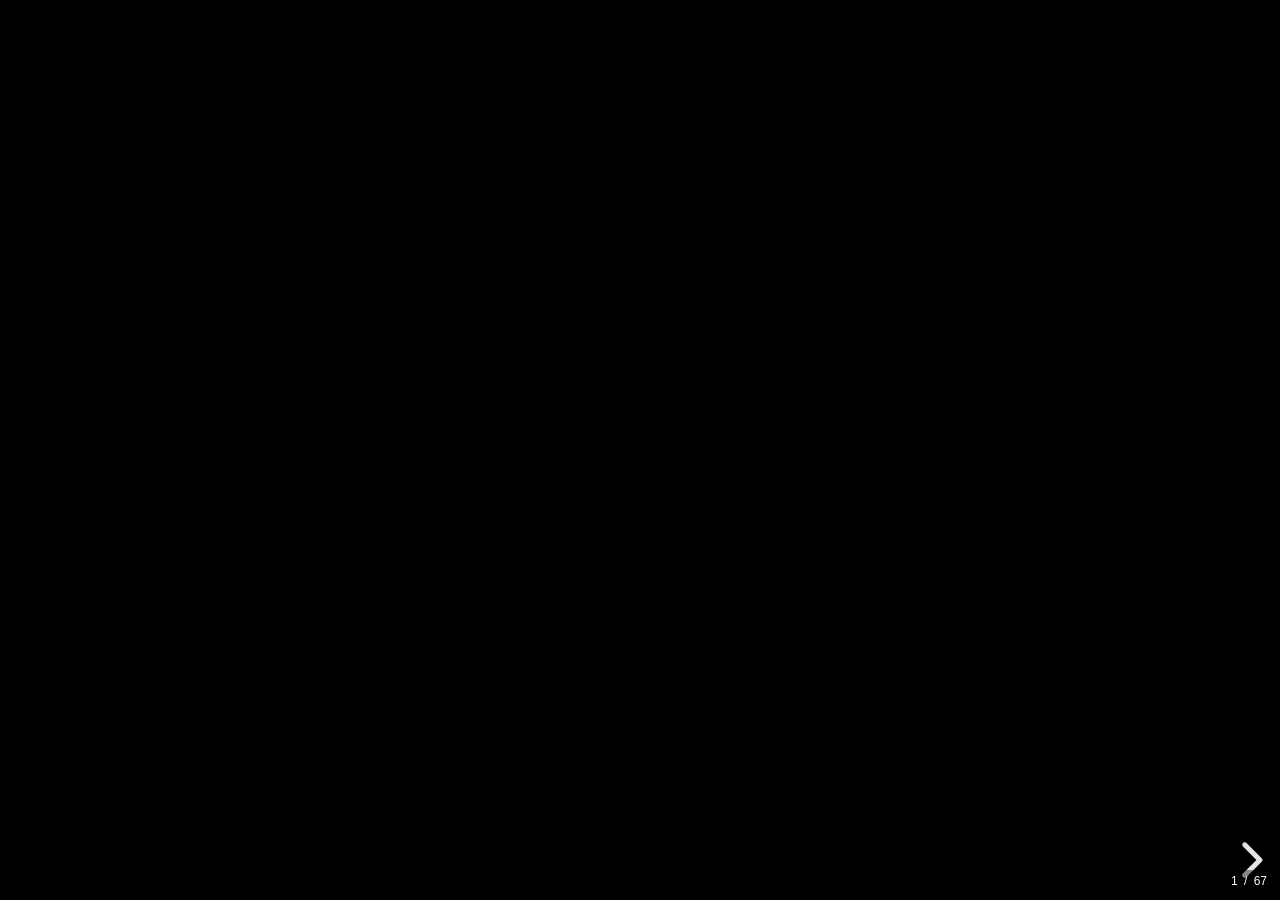
==== presentation/expose.html @ f57cd238 "presentation stex + new paper" ====
<!doctype html>
<html>
  <head>
    <meta charset="utf-8">
    <meta name="viewport" content="width=device-width, initial-scale=1.0, maximum-scale=1.0, user-scalable=no">

    <title>Du pile ou face aux IA qui dessinent</title>

    <link rel="stylesheet" href="revealjs/dist/reveal.css">
    <link rel="stylesheet" href="revealjs/dist/theme/black.css">

    <!-- Theme used for syntax highlighting of code -->
    <!-- <link rel="stylesheet" href="lib/css/zenburn.css"> -->
    <link rel="stylesheet" href="revealjs/dist/plugin/highlight/zenburn.css">
    <!-- <link rel="stylesheet" href="index.css"> -->
  </head>

  <body>
    <div class="reveal">
      <div class="slides">
        <section
          data-background-size='contain'
          data-background-color="black"
          data-background-video="expose_assets/s00_7a8b4802f0a0889d.mp4"
          data-background-video-muted
          >
        </section>
        <section
          data-background-size='contain'
          data-background-color="black"
          data-background-video="expose_assets/s00_c889e12e2234c17d.mp4"
          >
        </section>
        <section
          data-background-size='contain'
          data-background-color="black"
          data-background-video="expose_assets/s00_49cd387d9560507c.mp4"
          >
        </section>
        <section
          data-background-size='contain'
          data-background-color="black"
          data-background-video="expose_assets/s01_786b44dacbf73f08.mp4"
          >
        </section>
        <section
          data-background-size='contain'
          data-background-color="black"
          data-background-video="expose_assets/s01_926dd9f27b8d8079.mp4"
          >
        </section>
        <section
          data-background-size='contain'
          data-background-color="black"
          data-background-video="expose_assets/s01_2fa750b751cafc6c.mp4"
          >
        </section>
        <section
          data-background-size='contain'
          data-background-color="black"
          data-background-video="expose_assets/s01_1f4603e757409b37.mp4"
          >
        </section>
        <section
          data-background-size='contain'
          data-background-color="black"
          data-background-video="expose_assets/s02_97fbe33553775b00.mp4"
          >
        </section>
        <section
          data-background-size='contain'
          data-background-color="black"
          data-background-video="expose_assets/s02_8966d4de17dba4ab.mp4"
          >
        </section>
        <section
          data-background-size='contain'
          data-background-color="black"
          data-background-video="expose_assets/s02_af193ca86cc1f5d9.mp4"
          >
        </section>
        <section
          data-background-size='contain'
          data-background-color="black"
          data-background-video="expose_assets/s03_97fbe33553775b00.mp4"
          >
        </section>
        <section
          data-background-size='contain'
          data-background-color="black"
          data-background-video="expose_assets/s03_49cd387d9560507c.mp4"
          >
        </section>
        <section
          data-background-size='contain'
          data-background-color="black"
          data-background-video="expose_assets/s04_7a8b4802f0a0889d.mp4"
          >
        </section>
        <section
          data-background-size='contain'
          data-background-color="black"
          data-background-video="expose_assets/s04_6fecf8a7201d05d6.mp4"
          >
        </section>
        <section
          data-background-size='contain'
          data-background-color="black"
          data-background-video="expose_assets/s04_4ec192c29c6d029e.mp4"
          >
        </section>
        <section
          data-background-size='contain'
          data-background-color="black"
          data-background-video="expose_assets/s04_c55c8c10cc857a41.mp4"
          >
        </section>
        <section
          data-background-size='contain'
          data-background-color="black"
          data-background-video="expose_assets/s05_786b44dacbf73f08.mp4"
          >
        </section>
        <section
          data-background-size='contain'
          data-background-color="black"
          data-background-video="expose_assets/s05_8b3ab39a9a36e666.mp4"
          >
        </section>
        <section
          data-background-size='contain'
          data-background-color="black"
          data-background-video="expose_assets/s06_97fbe33553775b00.mp4"
          >
        </section>
        <section
          data-background-size='contain'
          data-background-color="black"
          data-background-video="expose_assets/s06_6a1bf8ca9c27f0bf.mp4"
          >
        </section>
        <section
          data-background-size='contain'
          data-background-color="black"
          data-background-video="expose_assets/s06_fab95f616430f2ec.mp4"
          >
        </section>
        <section
          data-background-size='contain'
          data-background-color="black"
          data-background-video="expose_assets/s06_928c76ad951a83b5.mp4"
          >
        </section>
        <section
          data-background-size='contain'
          data-background-color="black"
          data-background-video="expose_assets/s06_15d9b2b40f87cf4e.mp4"
          >
        </section>
        <section
          data-background-size='contain'
          data-background-color="black"
          data-background-video="expose_assets/s07_3698da57e6fa829b.mp4"
          >
        </section>
        <section
          data-background-size='contain'
          data-background-color="black"
          data-background-video="expose_assets/s07_3c4da3d012bd7da1.mp4"
          >
        </section>
        <section
          data-background-size='contain'
          data-background-color="black"
          data-background-video="expose_assets/s07_744cceb389567346.mp4"
          >
        </section>
        <section
          data-background-size='contain'
          data-background-color="black"
          data-background-video="expose_assets/s08_8d88b0ad3989df64.mp4"
          >
        </section>
        <section
          data-background-size='contain'
          data-background-color="black"
          data-background-video="expose_assets/s08_4f98944f1c7f2667.mp4"
          >
        </section>
        <section
          data-background-size='contain'
          data-background-color="black"
          data-background-video="expose_assets/s09_786b44dacbf73f08.mp4"
          >
        </section>
        <section
          data-background-size='contain'
          data-background-color="black"
          data-background-video="expose_assets/s09_844c57a64765edff.mp4"
          >
        </section>
        <section
          data-background-size='contain'
          data-background-color="black"
          data-background-video="expose_assets/s09_d26e5833d73b03b2.mp4"
          >
        </section>
        <section
          data-background-size='contain'
          data-background-color="black"
          data-background-video="expose_assets/s09_cbee872ae646ff7b.mp4"
          >
        </section>
        <section
          data-background-size='contain'
          data-background-color="black"
          data-background-video="expose_assets/s09_7d5f910ceb08c36d.mp4"
          >
        </section>
        <section
          data-background-size='contain'
          data-background-color="black"
          data-background-video="expose_assets/s10_bfbf7d4895f90d70.mp4"
          >
        </section>
        <section
          data-background-size='contain'
          data-background-color="black"
          data-background-video="expose_assets/s10_1f0b9c684f272b53.mp4"
          >
        </section>
        <section
          data-background-size='contain'
          data-background-color="black"
          data-background-video="expose_assets/s11_de90e61bc79352fb.mp4"
          >
        </section>
        <section
          data-background-size='contain'
          data-background-color="black"
          data-background-video="expose_assets/s11_318d314e45da2c93.mp4"
          >
        </section>
        <section
          data-background-size='contain'
          data-background-color="black"
          data-background-video="expose_assets/s11_ee85e90321687b01.mp4"
          >
        </section>
        <section
          data-background-size='contain'
          data-background-color="black"
          data-background-video="expose_assets/s12_786b44dacbf73f08.mp4"
          >
        </section>
        <section
          data-background-size='contain'
          data-background-color="black"
          data-background-video="expose_assets/s12_8b3ab39a9a36e666.mp4"
          >
        </section>
        <section
          data-background-size='contain'
          data-background-color="black"
          data-background-video="expose_assets/s12_49cd387d9560507c.mp4"
          >
        </section>
        <section
          data-background-size='contain'
          data-background-color="black"
          data-background-video="expose_assets/s13_97fbe33553775b00.mp4"
          >
        </section>
        <section
          data-background-size='contain'
          data-background-color="black"
          data-background-video="expose_assets/s13_377939669509cea4.mp4"
          >
        </section>
        <section
          data-background-size='contain'
          data-background-color="black"
          data-background-video="expose_assets/s13_a4503d5327c517b2.mp4"
          >
        </section>
        <section
          data-background-size='contain'
          data-background-color="black"
          data-background-video="expose_assets/s14_97fbe33553775b00.mp4"
          >
        </section>
        <section
          data-background-size='contain'
          data-background-color="black"
          data-background-video="expose_assets/s14_49cd387d9560507c.mp4"
          >
        </section>
        <section
          data-background-size='contain'
          data-background-color="black"
          data-background-video="expose_assets/s14_18a0a882389bf9ba.mp4"
          >
        </section>
        <section
          data-background-size='contain'
          data-background-color="black"
          data-background-video="expose_assets/s15_786b44dacbf73f08.mp4"
          >
        </section>
        <section
          data-background-size='contain'
          data-background-color="black"
          data-background-video="expose_assets/s15_8b3ab39a9a36e666.mp4"
          >
        </section>
        <section
          data-background-size='contain'
          data-background-color="black"
          data-background-video="expose_assets/s15_377939669509cea4.mp4"
          >
        </section>
        <section
          data-background-size='contain'
          data-background-color="black"
          data-background-video="expose_assets/s15_725ec81fadaa74da.mp4"
          >
        </section>
        <section
          data-background-size='contain'
          data-background-color="black"
          data-background-video="expose_assets/s15_4ec192c29c6d029e.mp4"
          >
        </section>
        <section
          data-background-size='contain'
          data-background-color="black"
          data-background-video="expose_assets/s15_dc40e44822195db5.mp4"
          >
        </section>
        <section
          data-background-size='contain'
          data-background-color="black"
          data-background-video="expose_assets/s16_3698da57e6fa829b.mp4"
          >
        </section>
        <section
          data-background-size='contain'
          data-background-color="black"
          data-background-video="expose_assets/s16_527da9a6394f645e.mp4"
          >
        </section>
        <section
          data-background-size='contain'
          data-background-color="black"
          data-background-video="expose_assets/s16_b982e8181a684d03.mp4"
          >
        </section>
        <section
          data-background-size='contain'
          data-background-color="black"
          data-background-video="expose_assets/s16_65403ea637a26760.mp4"
          >
        </section>
        <section
          data-background-size='contain'
          data-background-color="black"
          data-background-video="expose_assets/s17_786b44dacbf73f08.mp4"
          >
        </section>
        <section
          data-background-size='contain'
          data-background-color="black"
          data-background-video="expose_assets/s17_8b3ab39a9a36e666.mp4"
          >
        </section>
        <section
          data-background-size='contain'
          data-background-color="black"
          data-background-video="expose_assets/s17_7650551e7073a0a6.mp4"
          >
        </section>
        <section
          data-background-size='contain'
          data-background-color="black"
          data-background-video="expose_assets/s18_786b44dacbf73f08.mp4"
          >
        </section>
        <section
          data-background-size='contain'
          data-background-color="black"
          data-background-video="expose_assets/s18_8be165bc05a6f463.mp4"
          >
        </section>
        <section
          data-background-size='contain'
          data-background-color="black"
          data-background-video="expose_assets/s18_cb5fe3457a6b3959.mp4"
          >
        </section>
        <section
          data-background-size='contain'
          data-background-color="black"
          data-background-video="expose_assets/s19_786b44dacbf73f08.mp4"
          >
        </section>
        <section
          data-background-size='contain'
          data-background-color="black"
          data-background-video="expose_assets/s19_cb8ba4b04f407f62.mp4"
          >
        </section>
        <section
          data-background-size='contain'
          data-background-color="black"
          data-background-video="expose_assets/s20_3698da57e6fa829b.mp4"
          >
        </section>
        <section
          data-background-size='contain'
          data-background-color="black"
          data-background-video="expose_assets/s20_17784cb37a83f1d0.mp4"
          >
        </section>
      </div>
    </div>

    <script src="revealjs/dist/reveal.js"></script>
    <script src="revealjs/dist/plugin/notes.js"></script>

    <!-- To include plugins, see: https://revealjs.com/plugins/ -->

    <!-- <script src="index.js"></script> -->
    <script>
      Reveal.initialize({
        // The "normal" size of the presentation, aspect ratio will
        // be preserved when the presentation is scaled to fit different
        // resolutions. Can be specified using percentage units.
        width: '100%',
        height: '100%',
        // Factor of the display size that should remain empty around
        // the content
        margin: 0.04,
        // Bounds for smallest/largest possible scale to apply to content
        minScale: 0.2,
        maxScale: 2.0,
        // Display presentation control arrows
        controls: true,
        // Help the user learn the controls by providing hints, for example by
        // bouncing the down arrow when they first encounter a vertical slide
        controlsTutorial: true,
        // Determines where controls appear, "edges" or "bottom-right"
        controlsLayout: 'bottom-right',
        // Visibility rule for backwards navigation arrows; "faded", "hidden"
        // or "visible"
        controlsBackArrows: 'faded',
        // Display a presentation progress bar
        progress: true,
        // Display the page number of the current slide
        // - true:    Show slide number
        // - false:   Hide slide number
        //
        // Can optionally be set as a string that specifies the number formatting:
        // - "h.v":   Horizontal . vertical slide number (default)
        // - "h/v":   Horizontal / vertical slide number
        // - "c":   Flattened slide number
        // - "c/t":   Flattened slide number / total slides
        //
        // Alternatively, you can provide a function that returns the slide
        // number for the current slide. The function should take in a slide
        // object and return an array with one string [slideNumber] or
        // three strings [n1,delimiter,n2]. See #formatSlideNumber().
        slideNumber: 'c/t',
        // Can be used to limit the contexts in which the slide number appears
        // - "all":      Always show the slide number
        // - "print":    Only when printing to PDF
        // - "speaker":  Only in the speaker view
        showSlideNumber: 'all',
        // Use 1 based indexing for # links to match slide number (default is zero
        // based)
        hashOneBasedIndex: false,
        // Add the current slide number to the URL hash so that reloading the
        // page/copying the URL will return you to the same slide
        hash: false,
        // Flags if we should monitor the hash and change slides accordingly
        respondToHashChanges: false,
        // Enable support for jump-to-slide navigation shortcuts
        jumpToSlide: true,
        // Push each slide change to the browser history.  Implies `hash: true`
        history: false,
        // Enable keyboard shortcuts for navigation
        keyboard: true,
        // Optional function that blocks keyboard events when retuning false
        //
        // If you set this to 'focused', we will only capture keyboard events
        // for embedded decks when they are in focus
        keyboardCondition: null,
        // Disables the default reveal.js slide layout (scaling and centering)
        // so that you can use custom CSS layout
        disableLayout: false,
        // Enable the slide overview mode
        overview: true,
        // Vertical centering of slides
        center: true,
        // Enables touch navigation on devices with touch input
        touch: true,
        // Loop the presentation
        loop: false,
        // Change the presentation direction to be RTL
        rtl: false,
        // Changes the behavior of our navigation directions.
        //
        // "default"
        // Left/right arrow keys step between horizontal slides, up/down
        // arrow keys step between vertical slides. Space key steps through
        // all slides (both horizontal and vertical).
        //
        // "linear"
        // Removes the up/down arrows. Left/right arrows step through all
        // slides (both horizontal and vertical).
        //
        // "grid"
        // When this is enabled, stepping left/right from a vertical stack
        // to an adjacent vertical stack will land you at the same vertical
        // index.
        //
        // Consider a deck with six slides ordered in two vertical stacks:
        // 1.1    2.1
        // 1.2    2.2
        // 1.3    2.3
        //
        // If you're on slide 1.3 and navigate right, you will normally move
        // from 1.3 -> 2.1. If "grid" is used, the same navigation takes you
        // from 1.3 -> 2.3.
        navigationMode: 'default',
        // Randomizes the order of slides each time the presentation loads
        shuffle: false,
        // Turns fragments on and off globally
        fragments: true,
        // Flags whether to include the current fragment in the URL,
        // so that reloading brings you to the same fragment position
        fragmentInURL: true,
        // Flags if the presentation is running in an embedded mode,
        // i.e. contained within a limited portion of the screen
        embedded: false,
        // Flags if we should show a help overlay when the question-mark
        // key is pressed
        help: true,
        // Flags if it should be possible to pause the presentation (blackout)
        pause: true,
        // Flags if speaker notes should be visible to all viewers
        showNotes: false,
        // Global override for autolaying embedded media (video/audio/iframe)
        // - null:   Media will only autoplay if data-autoplay is present
        // - true:   All media will autoplay, regardless of individual setting
        // - false:  No media will autoplay, regardless of individual setting
        autoPlayMedia: null,
        // Global override for preloading lazy-loaded iframes
        // - null:   Iframes with data-src AND data-preload will be loaded when within
        //           the viewDistance, iframes with only data-src will be loaded when visible
        // - true:   All iframes with data-src will be loaded when within the viewDistance
        // - false:  All iframes with data-src will be loaded only when visible
        preloadIframes: null,
        // Can be used to globally disable auto-animation
        autoAnimate: true,
        // Optionally provide a custom element matcher that will be
        // used to dictate which elements we can animate between.
        autoAnimateMatcher: null,
        // Default settings for our auto-animate transitions, can be
        // overridden per-slide or per-element via data arguments
        autoAnimateEasing: 'ease',
        autoAnimateDuration: 1.0,
        autoAnimateUnmatched: true,
        // CSS properties that can be auto-animated. Position & scale
        // is matched separately so there's no need to include styles
        // like top/right/bottom/left, width/height or margin.
        autoAnimateStyles: ['opacity', 'color', 'background-color', 'padding', 'font-size', 'line-height', 'letter-spacing', 'border-width', 'border-color', 'border-radius', 'outline', 'outline-offset'],
        // Controls automatic progression to the next slide
        // - 0:      Auto-sliding only happens if the data-autoslide HTML attribute
        //           is present on the current slide or fragment
        // - 1+:     All slides will progress automatically at the given interval
        // - false:  No auto-sliding, even if data-autoslide is present
        autoSlide: 0,
        // Stop auto-sliding after user input
        autoSlideStoppable: true,
        // Use this method for navigation when auto-sliding (defaults to navigateNext)
        autoSlideMethod: null,
        // Specify the average time in seconds that you think you will spend
        // presenting each slide. This is used to show a pacing timer in the
        // speaker view
        defaultTiming: null,
        // Enable slide navigation via mouse wheel
        mouseWheel: false,
        // Opens links in an iframe preview overlay
        // Add `data-preview-link` and `data-preview-link="false"` to customize each link
        // individually
        previewLinks: false,
        // Exposes the reveal.js API through window.postMessage
        postMessage: true,
        // Dispatches all reveal.js events to the parent window through postMessage
        postMessageEvents: false,
        // Focuses body when page changes visibility to ensure keyboard shortcuts work
        focusBodyOnPageVisibilityChange: true,
        // Transition style
        transition: 'none', // none/fade/slide/convex/concave/zoom
        // Transition speed
        transitionSpeed: 'default', // default/fast/slow
        // Transition style for full page slide backgrounds
        backgroundTransition: 'none', // none/fade/slide/convex/concave/zoom
        // The maximum number of pages a single slide can expand onto when printing
        // to PDF, unlimited by default
        pdfMaxPagesPerSlide: Number.POSITIVE_INFINITY,
        // Prints each fragment on a separate slide
        pdfSeparateFragments: true,
        // Offset used to reduce the height of content within exported PDF pages.
        // This exists to account for environment differences based on how you
        // print to PDF. CLI printing options, like phantomjs and wkpdf, can end
        // on precisely the total height of the document whereas in-browser
        // printing has to end one pixel before.
        pdfPageHeightOffset: -1,
        // Number of slides away from the current that are visible
        viewDistance: 3,
        // Number of slides away from the current that are visible on mobile
        // devices. It is advisable to set this to a lower number than
        // viewDistance in order to save resources.
        mobileViewDistance: 2,
        // The display mode that will be used to show slides
        display: 'block',
        // Hide cursor if inactive
        hideInactiveCursor: true,
        // Time before the cursor is hidden (in ms)
        hideCursorTime: 5000
      });
      // Override SPACE to play / pause the video
      Reveal.addKeyBinding(
        {
          keyCode: 32,
          key: 'SPACE',
          description: 'Play / pause video'
        },
        () => {
          var currentVideos = Reveal.getCurrentSlide().slideBackgroundContentElement.getElementsByTagName("video");
          if (currentVideos.length > 0) {
            if (currentVideos[0].paused == true) currentVideos[0].play();
            else currentVideos[0].pause();
          } else {
            Reveal.next();
          }
        }
      );
    </script>
  </body>
</html>
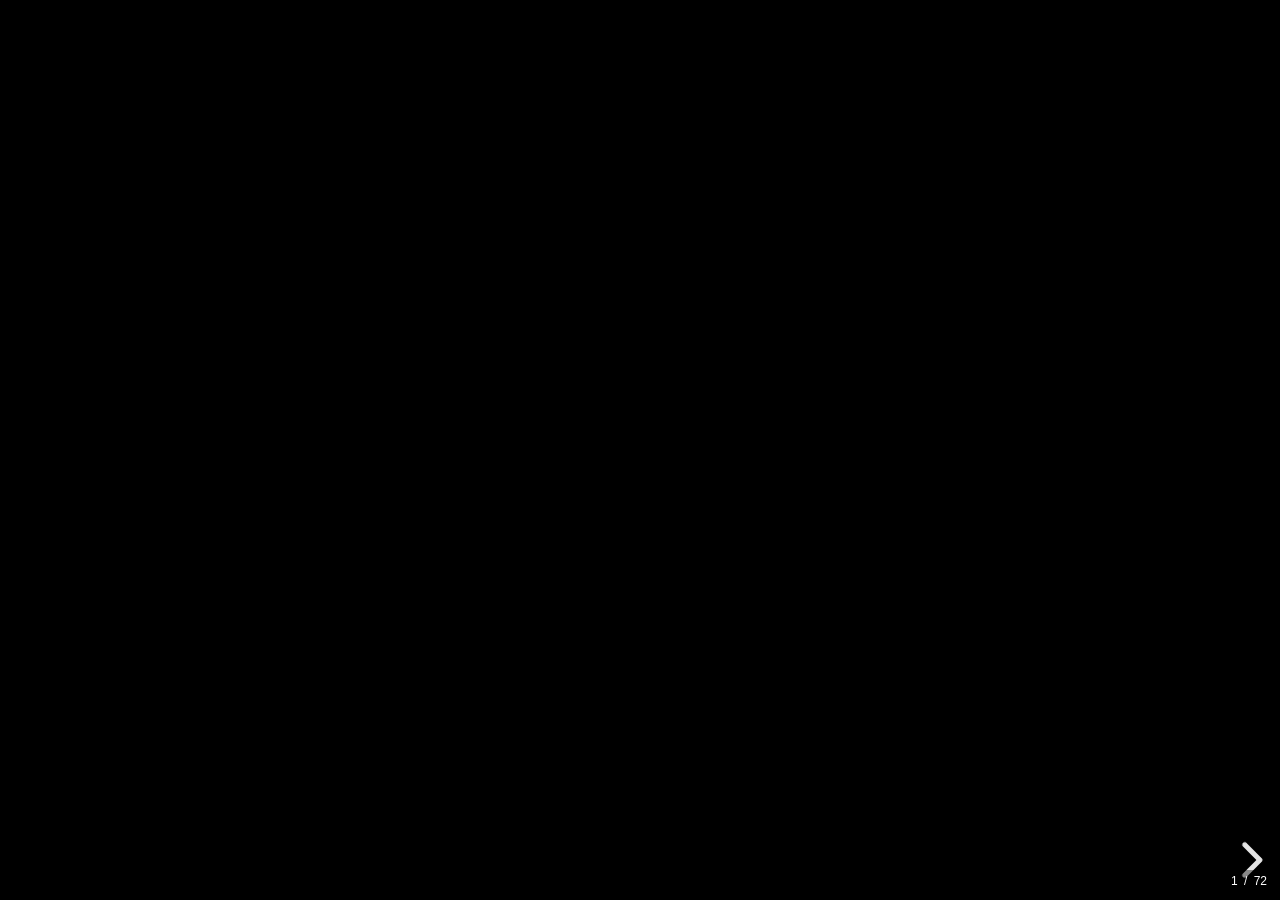
==== commit 5851fb24: "mise à jour st ex" ====
--- a/presentation/expose.html
+++ b/presentation/expose.html
@@ -136,25 +136,31 @@
         <section
           data-background-size='contain'
           data-background-color="black"
-          data-background-video="expose_assets/s06_6a1bf8ca9c27f0bf.mp4"
-          >
-        </section>
-        <section
-          data-background-size='contain'
-          data-background-color="black"
-          data-background-video="expose_assets/s06_fab95f616430f2ec.mp4"
-          >
-        </section>
-        <section
-          data-background-size='contain'
-          data-background-color="black"
-          data-background-video="expose_assets/s06_928c76ad951a83b5.mp4"
-          >
-        </section>
-        <section
-          data-background-size='contain'
-          data-background-color="black"
-          data-background-video="expose_assets/s06_15d9b2b40f87cf4e.mp4"
+          data-background-video="expose_assets/s06_948af23309a766bb.mp4"
+          >
+        </section>
+        <section
+          data-background-size='contain'
+          data-background-color="black"
+          data-background-video="expose_assets/s06_b645eb7a72dcbb48.mp4"
+          >
+        </section>
+        <section
+          data-background-size='contain'
+          data-background-color="black"
+          data-background-video="expose_assets/s06_a4c7a94136448210.mp4"
+          >
+        </section>
+        <section
+          data-background-size='contain'
+          data-background-color="black"
+          data-background-video="expose_assets/s06_08c29c253b8944f5.mp4"
+          >
+        </section>
+        <section
+          data-background-size='contain'
+          data-background-color="black"
+          data-background-video="expose_assets/s06_220d8aaaaa58abd4.mp4"
           >
         </section>
         <section
@@ -196,25 +202,25 @@
         <section
           data-background-size='contain'
           data-background-color="black"
-          data-background-video="expose_assets/s09_844c57a64765edff.mp4"
-          >
-        </section>
-        <section
-          data-background-size='contain'
-          data-background-color="black"
-          data-background-video="expose_assets/s09_d26e5833d73b03b2.mp4"
-          >
-        </section>
-        <section
-          data-background-size='contain'
-          data-background-color="black"
-          data-background-video="expose_assets/s09_cbee872ae646ff7b.mp4"
-          >
-        </section>
-        <section
-          data-background-size='contain'
-          data-background-color="black"
-          data-background-video="expose_assets/s09_7d5f910ceb08c36d.mp4"
+          data-background-video="expose_assets/s09_3af5489b71f8f751.mp4"
+          >
+        </section>
+        <section
+          data-background-size='contain'
+          data-background-color="black"
+          data-background-video="expose_assets/s09_7ea43ed43e25ffff.mp4"
+          >
+        </section>
+        <section
+          data-background-size='contain'
+          data-background-color="black"
+          data-background-video="expose_assets/s09_85396eb1a1d734f9.mp4"
+          >
+        </section>
+        <section
+          data-background-size='contain'
+          data-background-color="black"
+          data-background-video="expose_assets/s09_36eee9ed816cc961.mp4"
           >
         </section>
         <section
@@ -340,6 +346,24 @@
         <section
           data-background-size='contain'
           data-background-color="black"
+          data-background-video="expose_assets/s15_96055d6d5db00549.mp4"
+          >
+        </section>
+        <section
+          data-background-size='contain'
+          data-background-color="black"
+          data-background-video="expose_assets/s15_0b2c9f1b716e223e.mp4"
+          >
+        </section>
+        <section
+          data-background-size='contain'
+          data-background-color="black"
+          data-background-video="expose_assets/s15_ee85e90321687b01.mp4"
+          >
+        </section>
+        <section
+          data-background-size='contain'
+          data-background-color="black"
           data-background-video="expose_assets/s16_3698da57e6fa829b.mp4"
           >
         </section>
@@ -395,6 +419,12 @@
           data-background-size='contain'
           data-background-color="black"
           data-background-video="expose_assets/s18_cb5fe3457a6b3959.mp4"
+          >
+        </section>
+        <section
+          data-background-size='contain'
+          data-background-color="black"
+          data-background-video="expose_assets/s18_80049e423e6a6128.mp4"
           >
         </section>
         <section
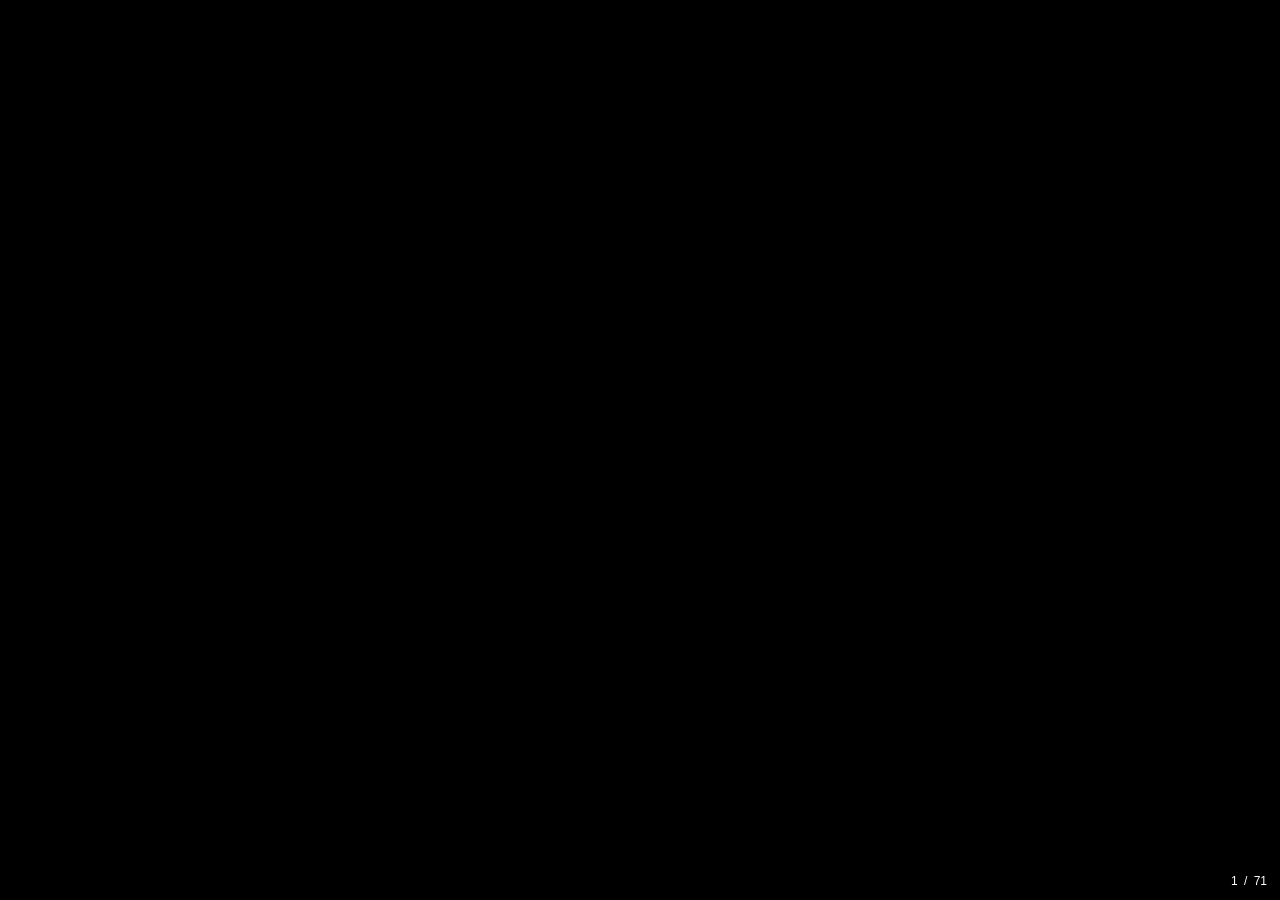
==== commit 42f881b4: "exposé STEX" ====
--- a/presentation/expose.html
+++ b/presentation/expose.html
@@ -29,426 +29,490 @@
           data-background-size='contain'
           data-background-color="black"
           data-background-video="expose_assets/s00_c889e12e2234c17d.mp4"
+          data-background-video-muted
           >
         </section>
         <section
           data-background-size='contain'
           data-background-color="black"
           data-background-video="expose_assets/s00_49cd387d9560507c.mp4"
+          data-background-video-muted
           >
         </section>
         <section
           data-background-size='contain'
           data-background-color="black"
           data-background-video="expose_assets/s01_786b44dacbf73f08.mp4"
+          data-background-video-muted
           >
         </section>
         <section
           data-background-size='contain'
           data-background-color="black"
           data-background-video="expose_assets/s01_926dd9f27b8d8079.mp4"
+          data-background-video-muted
           >
         </section>
         <section
           data-background-size='contain'
           data-background-color="black"
           data-background-video="expose_assets/s01_2fa750b751cafc6c.mp4"
+          data-background-video-muted
           >
         </section>
         <section
           data-background-size='contain'
           data-background-color="black"
           data-background-video="expose_assets/s01_1f4603e757409b37.mp4"
+          data-background-video-muted
           >
         </section>
         <section
           data-background-size='contain'
           data-background-color="black"
           data-background-video="expose_assets/s02_97fbe33553775b00.mp4"
+          data-background-video-muted
           >
         </section>
         <section
           data-background-size='contain'
           data-background-color="black"
           data-background-video="expose_assets/s02_8966d4de17dba4ab.mp4"
+          data-background-video-muted
           >
         </section>
         <section
           data-background-size='contain'
           data-background-color="black"
           data-background-video="expose_assets/s02_af193ca86cc1f5d9.mp4"
+          data-background-video-muted
           >
         </section>
         <section
           data-background-size='contain'
           data-background-color="black"
           data-background-video="expose_assets/s03_97fbe33553775b00.mp4"
+          data-background-video-muted
           >
         </section>
         <section
           data-background-size='contain'
           data-background-color="black"
           data-background-video="expose_assets/s03_49cd387d9560507c.mp4"
+          data-background-video-muted
           >
         </section>
         <section
           data-background-size='contain'
           data-background-color="black"
           data-background-video="expose_assets/s04_7a8b4802f0a0889d.mp4"
+          data-background-video-muted
           >
         </section>
         <section
           data-background-size='contain'
           data-background-color="black"
           data-background-video="expose_assets/s04_6fecf8a7201d05d6.mp4"
+          data-background-video-muted
           >
         </section>
         <section
           data-background-size='contain'
           data-background-color="black"
           data-background-video="expose_assets/s04_4ec192c29c6d029e.mp4"
+          data-background-video-muted
           >
         </section>
         <section
           data-background-size='contain'
           data-background-color="black"
           data-background-video="expose_assets/s04_c55c8c10cc857a41.mp4"
+          data-background-video-muted
           >
         </section>
         <section
           data-background-size='contain'
           data-background-color="black"
           data-background-video="expose_assets/s05_786b44dacbf73f08.mp4"
+          data-background-video-muted
           >
         </section>
         <section
           data-background-size='contain'
           data-background-color="black"
           data-background-video="expose_assets/s05_8b3ab39a9a36e666.mp4"
+          data-background-video-muted
           >
         </section>
         <section
           data-background-size='contain'
           data-background-color="black"
           data-background-video="expose_assets/s06_97fbe33553775b00.mp4"
+          data-background-video-muted
           >
         </section>
         <section
           data-background-size='contain'
           data-background-color="black"
           data-background-video="expose_assets/s06_948af23309a766bb.mp4"
-          >
-        </section>
-        <section
-          data-background-size='contain'
-          data-background-color="black"
-          data-background-video="expose_assets/s06_b645eb7a72dcbb48.mp4"
-          >
-        </section>
-        <section
-          data-background-size='contain'
-          data-background-color="black"
-          data-background-video="expose_assets/s06_a4c7a94136448210.mp4"
+          data-background-video-muted
+          >
+        </section>
+        <section
+          data-background-size='contain'
+          data-background-color="black"
+          data-background-video="expose_assets/s06_b82c76bb56daf69d.mp4"
+          data-background-video-muted
+          >
+        </section>
+        <section
+          data-background-size='contain'
+          data-background-color="black"
+          data-background-video="expose_assets/s06_9888005bbdbae375.mp4"
+          data-background-video-muted
           >
         </section>
         <section
           data-background-size='contain'
           data-background-color="black"
           data-background-video="expose_assets/s06_08c29c253b8944f5.mp4"
+          data-background-video-muted
           >
         </section>
         <section
           data-background-size='contain'
           data-background-color="black"
           data-background-video="expose_assets/s06_220d8aaaaa58abd4.mp4"
+          data-background-video-muted
           >
         </section>
         <section
           data-background-size='contain'
           data-background-color="black"
           data-background-video="expose_assets/s07_3698da57e6fa829b.mp4"
+          data-background-video-muted
           >
         </section>
         <section
           data-background-size='contain'
           data-background-color="black"
           data-background-video="expose_assets/s07_3c4da3d012bd7da1.mp4"
+          data-background-video-muted
           >
         </section>
         <section
           data-background-size='contain'
           data-background-color="black"
           data-background-video="expose_assets/s07_744cceb389567346.mp4"
+          data-background-video-muted
           >
         </section>
         <section
           data-background-size='contain'
           data-background-color="black"
           data-background-video="expose_assets/s08_8d88b0ad3989df64.mp4"
+          data-background-video-muted
           >
         </section>
         <section
           data-background-size='contain'
           data-background-color="black"
           data-background-video="expose_assets/s08_4f98944f1c7f2667.mp4"
+          data-background-video-muted
           >
         </section>
         <section
           data-background-size='contain'
           data-background-color="black"
           data-background-video="expose_assets/s09_786b44dacbf73f08.mp4"
+          data-background-video-muted
           >
         </section>
         <section
           data-background-size='contain'
           data-background-color="black"
           data-background-video="expose_assets/s09_3af5489b71f8f751.mp4"
+          data-background-video-muted
           >
         </section>
         <section
           data-background-size='contain'
           data-background-color="black"
           data-background-video="expose_assets/s09_7ea43ed43e25ffff.mp4"
+          data-background-video-muted
           >
         </section>
         <section
           data-background-size='contain'
           data-background-color="black"
           data-background-video="expose_assets/s09_85396eb1a1d734f9.mp4"
+          data-background-video-muted
           >
         </section>
         <section
           data-background-size='contain'
           data-background-color="black"
           data-background-video="expose_assets/s09_36eee9ed816cc961.mp4"
+          data-background-video-muted
           >
         </section>
         <section
           data-background-size='contain'
           data-background-color="black"
           data-background-video="expose_assets/s10_bfbf7d4895f90d70.mp4"
+          data-background-video-muted
           >
         </section>
         <section
           data-background-size='contain'
           data-background-color="black"
           data-background-video="expose_assets/s10_1f0b9c684f272b53.mp4"
+          data-background-video-muted
           >
         </section>
         <section
           data-background-size='contain'
           data-background-color="black"
           data-background-video="expose_assets/s11_de90e61bc79352fb.mp4"
+          data-background-video-muted
           >
         </section>
         <section
           data-background-size='contain'
           data-background-color="black"
           data-background-video="expose_assets/s11_318d314e45da2c93.mp4"
+          data-background-video-muted
           >
         </section>
         <section
           data-background-size='contain'
           data-background-color="black"
           data-background-video="expose_assets/s11_ee85e90321687b01.mp4"
+          data-background-video-muted
           >
         </section>
         <section
           data-background-size='contain'
           data-background-color="black"
           data-background-video="expose_assets/s12_786b44dacbf73f08.mp4"
+          data-background-video-muted
           >
         </section>
         <section
           data-background-size='contain'
           data-background-color="black"
           data-background-video="expose_assets/s12_8b3ab39a9a36e666.mp4"
+          data-background-video-muted
           >
         </section>
         <section
           data-background-size='contain'
           data-background-color="black"
           data-background-video="expose_assets/s12_49cd387d9560507c.mp4"
+          data-background-video-muted
           >
         </section>
         <section
           data-background-size='contain'
           data-background-color="black"
           data-background-video="expose_assets/s13_97fbe33553775b00.mp4"
+          data-background-video-muted
           >
         </section>
         <section
           data-background-size='contain'
           data-background-color="black"
           data-background-video="expose_assets/s13_377939669509cea4.mp4"
+          data-background-video-muted
           >
         </section>
         <section
           data-background-size='contain'
           data-background-color="black"
           data-background-video="expose_assets/s13_a4503d5327c517b2.mp4"
+          data-background-video-muted
           >
         </section>
         <section
           data-background-size='contain'
           data-background-color="black"
           data-background-video="expose_assets/s14_97fbe33553775b00.mp4"
+          data-background-video-muted
           >
         </section>
         <section
           data-background-size='contain'
           data-background-color="black"
           data-background-video="expose_assets/s14_49cd387d9560507c.mp4"
+          data-background-video-muted
           >
         </section>
         <section
           data-background-size='contain'
           data-background-color="black"
           data-background-video="expose_assets/s14_18a0a882389bf9ba.mp4"
+          data-background-video-muted
           >
         </section>
         <section
           data-background-size='contain'
           data-background-color="black"
           data-background-video="expose_assets/s15_786b44dacbf73f08.mp4"
-          >
-        </section>
-        <section
-          data-background-size='contain'
-          data-background-color="black"
-          data-background-video="expose_assets/s15_8b3ab39a9a36e666.mp4"
-          >
-        </section>
-        <section
-          data-background-size='contain'
-          data-background-color="black"
-          data-background-video="expose_assets/s15_377939669509cea4.mp4"
-          >
-        </section>
-        <section
-          data-background-size='contain'
-          data-background-color="black"
-          data-background-video="expose_assets/s15_725ec81fadaa74da.mp4"
+          data-background-video-muted
+          >
+        </section>
+        <section
+          data-background-size='contain'
+          data-background-color="black"
+          data-background-video="expose_assets/s15_8fe536c22609739c.mp4"
+          data-background-video-muted
+          >
+        </section>
+        <section
+          data-background-size='contain'
+          data-background-color="black"
+          data-background-video="expose_assets/s15_91c8c99fa09f2b3c.mp4"
+          data-background-video-muted
           >
         </section>
         <section
           data-background-size='contain'
           data-background-color="black"
           data-background-video="expose_assets/s15_4ec192c29c6d029e.mp4"
+          data-background-video-muted
           >
         </section>
         <section
           data-background-size='contain'
           data-background-color="black"
           data-background-video="expose_assets/s15_dc40e44822195db5.mp4"
+          data-background-video-muted
           >
         </section>
         <section
           data-background-size='contain'
           data-background-color="black"
           data-background-video="expose_assets/s15_96055d6d5db00549.mp4"
+          data-background-video-muted
           >
         </section>
         <section
           data-background-size='contain'
           data-background-color="black"
           data-background-video="expose_assets/s15_0b2c9f1b716e223e.mp4"
-          >
-        </section>
-        <section
-          data-background-size='contain'
-          data-background-color="black"
-          data-background-video="expose_assets/s15_ee85e90321687b01.mp4"
+          data-background-video-muted
+          >
+        </section>
+        <section
+          data-background-size='contain'
+          data-background-color="black"
+          data-background-video="expose_assets/s15_764ccf2e4f35863f.mp4"
+          data-background-video-muted
           >
         </section>
         <section
           data-background-size='contain'
           data-background-color="black"
           data-background-video="expose_assets/s16_3698da57e6fa829b.mp4"
+          data-background-video-muted
           >
         </section>
         <section
           data-background-size='contain'
           data-background-color="black"
           data-background-video="expose_assets/s16_527da9a6394f645e.mp4"
+          data-background-video-muted
           >
         </section>
         <section
           data-background-size='contain'
           data-background-color="black"
           data-background-video="expose_assets/s16_b982e8181a684d03.mp4"
+          data-background-video-muted
           >
         </section>
         <section
           data-background-size='contain'
           data-background-color="black"
           data-background-video="expose_assets/s16_65403ea637a26760.mp4"
+          data-background-video-muted
           >
         </section>
         <section
           data-background-size='contain'
           data-background-color="black"
           data-background-video="expose_assets/s17_786b44dacbf73f08.mp4"
+          data-background-video-muted
           >
         </section>
         <section
           data-background-size='contain'
           data-background-color="black"
           data-background-video="expose_assets/s17_8b3ab39a9a36e666.mp4"
+          data-background-video-muted
           >
         </section>
         <section
           data-background-size='contain'
           data-background-color="black"
           data-background-video="expose_assets/s17_7650551e7073a0a6.mp4"
+          data-background-video-muted
           >
         </section>
         <section
           data-background-size='contain'
           data-background-color="black"
           data-background-video="expose_assets/s18_786b44dacbf73f08.mp4"
+          data-background-video-muted
           >
         </section>
         <section
           data-background-size='contain'
           data-background-color="black"
           data-background-video="expose_assets/s18_8be165bc05a6f463.mp4"
+          data-background-video-muted
           >
         </section>
         <section
           data-background-size='contain'
           data-background-color="black"
           data-background-video="expose_assets/s18_cb5fe3457a6b3959.mp4"
+          data-background-video-muted
           >
         </section>
         <section
           data-background-size='contain'
           data-background-color="black"
           data-background-video="expose_assets/s18_80049e423e6a6128.mp4"
+          data-background-video-muted
           >
         </section>
         <section
           data-background-size='contain'
           data-background-color="black"
           data-background-video="expose_assets/s19_786b44dacbf73f08.mp4"
+          data-background-video-muted
           >
         </section>
         <section
           data-background-size='contain'
           data-background-color="black"
           data-background-video="expose_assets/s19_cb8ba4b04f407f62.mp4"
+          data-background-video-muted
           >
         </section>
         <section
           data-background-size='contain'
           data-background-color="black"
           data-background-video="expose_assets/s20_3698da57e6fa829b.mp4"
+          data-background-video-muted
           >
         </section>
         <section
           data-background-size='contain'
           data-background-color="black"
           data-background-video="expose_assets/s20_17784cb37a83f1d0.mp4"
+          data-background-video-muted
           >
         </section>
       </div>
@@ -474,7 +538,7 @@
         minScale: 0.2,
         maxScale: 2.0,
         // Display presentation control arrows
-        controls: true,
+        controls: false,
         // Help the user learn the controls by providing hints, for example by
         // bouncing the down arrow when they first encounter a vertical slide
         controlsTutorial: true,
@@ -510,7 +574,7 @@
         hashOneBasedIndex: false,
         // Add the current slide number to the URL hash so that reloading the
         // page/copying the URL will return you to the same slide
-        hash: false,
+        hash: true,
         // Flags if we should monitor the hash and change slides accordingly
         respondToHashChanges: false,
         // Enable support for jump-to-slide navigation shortcuts
